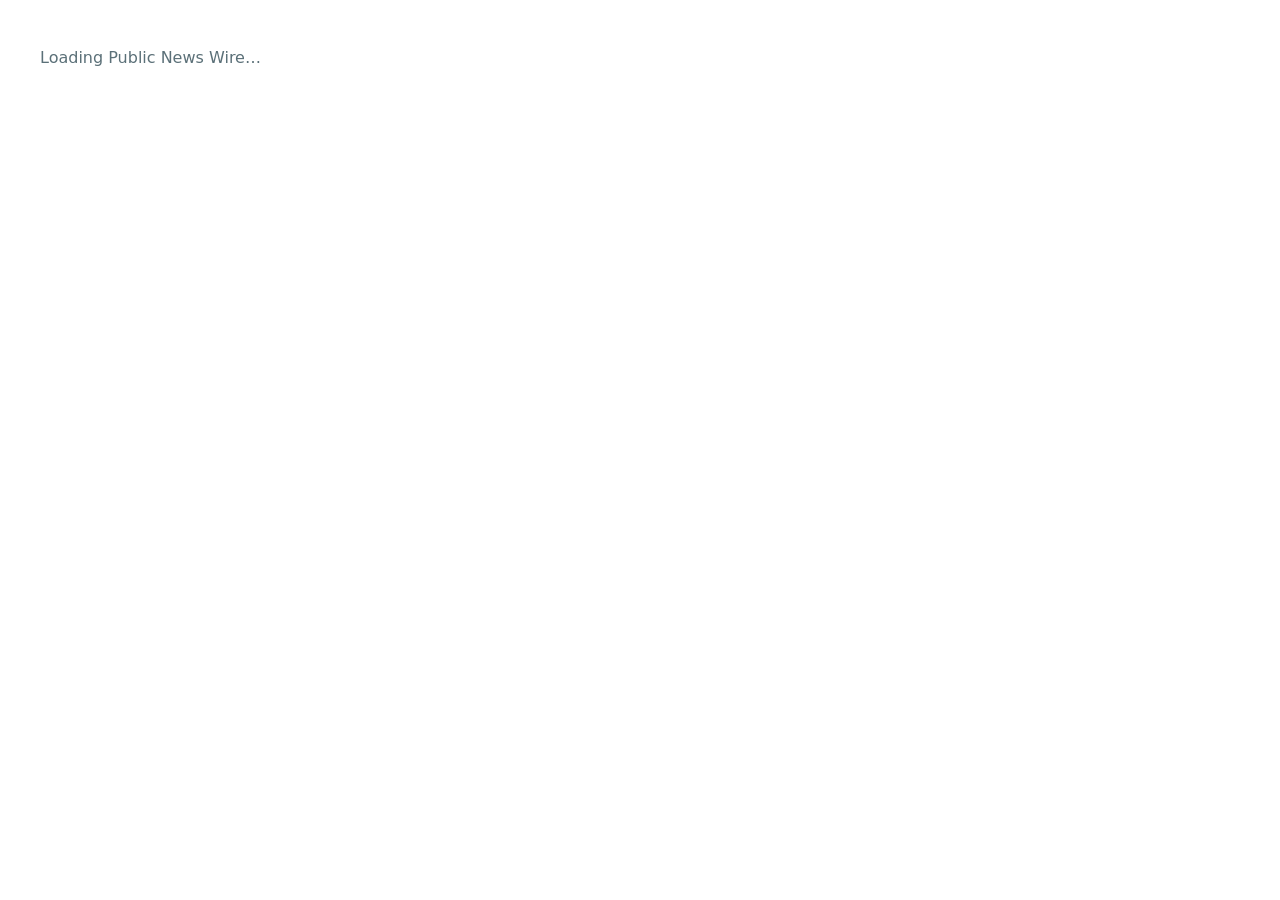
==== index.html @ 68ebb608 "feat: add Verdent-managed Supabase Auth with @verdent/auth-js - Convert static Python build to Vite-" ====
<!doctype html>
<html lang="en">
  <head>
    <meta charset="utf-8" />
    <meta name="viewport" content="width=device-width, initial-scale=1" />
    <title>Public News Wire</title>
    <link rel="icon" href="data:image/svg+xml,%3Csvg xmlns='http://www.w3.org/2000/svg' viewBox='0 0 100 100'%3E%3Ctext y='.9em' font-size='90'%3E📰%3C/text%3E%3C/svg%3E" />
    <script type="module" src="/src/main.js"></script>
  </head>
  <body>
    <div class="auth-bar" id="auth-bar" style="display:none;">
      <span class="user" id="auth-user"></span>
      <button id="auth-signin">Log in</button>
      <button id="auth-signout" class="secondary" style="display:none;">Log out</button>
    </div>
    <div id="app">
      <p style="font-family:system-ui,sans-serif;padding:2rem;color:#5b7078;">Loading Public News Wire…</p>
    </div>
  </body>
</html>
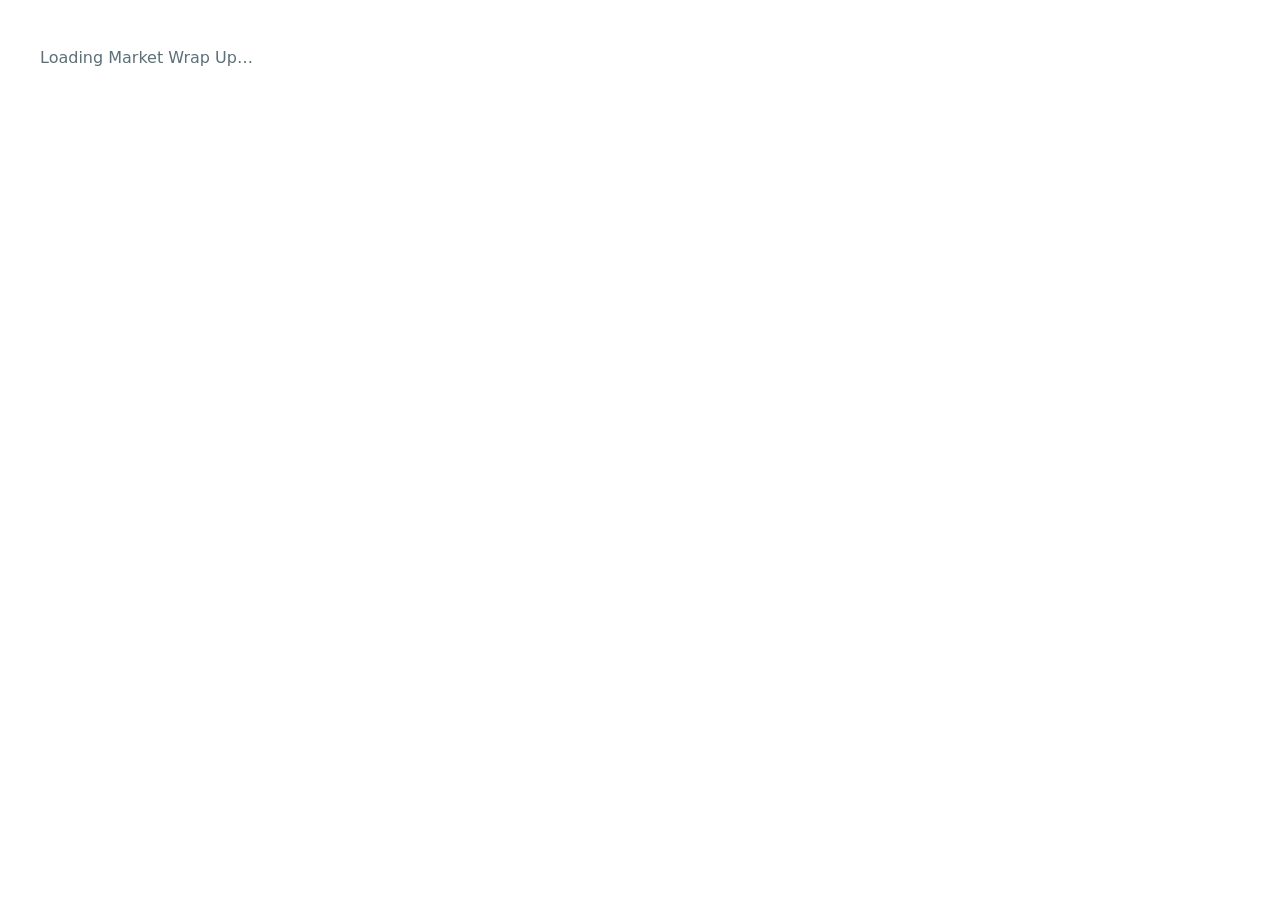
==== commit b6c3c980: "rebrand: Public News Wire -> Market Wrap Up" ====
--- a/index.html
+++ b/index.html
@@ -3,7 +3,7 @@
   <head>
     <meta charset="utf-8" />
     <meta name="viewport" content="width=device-width, initial-scale=1" />
-    <title>Public News Wire</title>
+    <title>Market Wrap Up</title>
     <link rel="icon" href="data:image/svg+xml,%3Csvg xmlns='http://www.w3.org/2000/svg' viewBox='0 0 100 100'%3E%3Ctext y='.9em' font-size='90'%3E📰%3C/text%3E%3C/svg%3E" />
     <script type="module" src="/src/main.js"></script>
   </head>
@@ -14,7 +14,7 @@
       <button id="auth-signout" class="secondary" style="display:none;">Log out</button>
     </div>
     <div id="app">
-      <p style="font-family:system-ui,sans-serif;padding:2rem;color:#5b7078;">Loading Public News Wire…</p>
+      <p style="font-family:system-ui,sans-serif;padding:2rem;color:#5b7078;">Loading Market Wrap Up…</p>
     </div>
   </body>
 </html>
